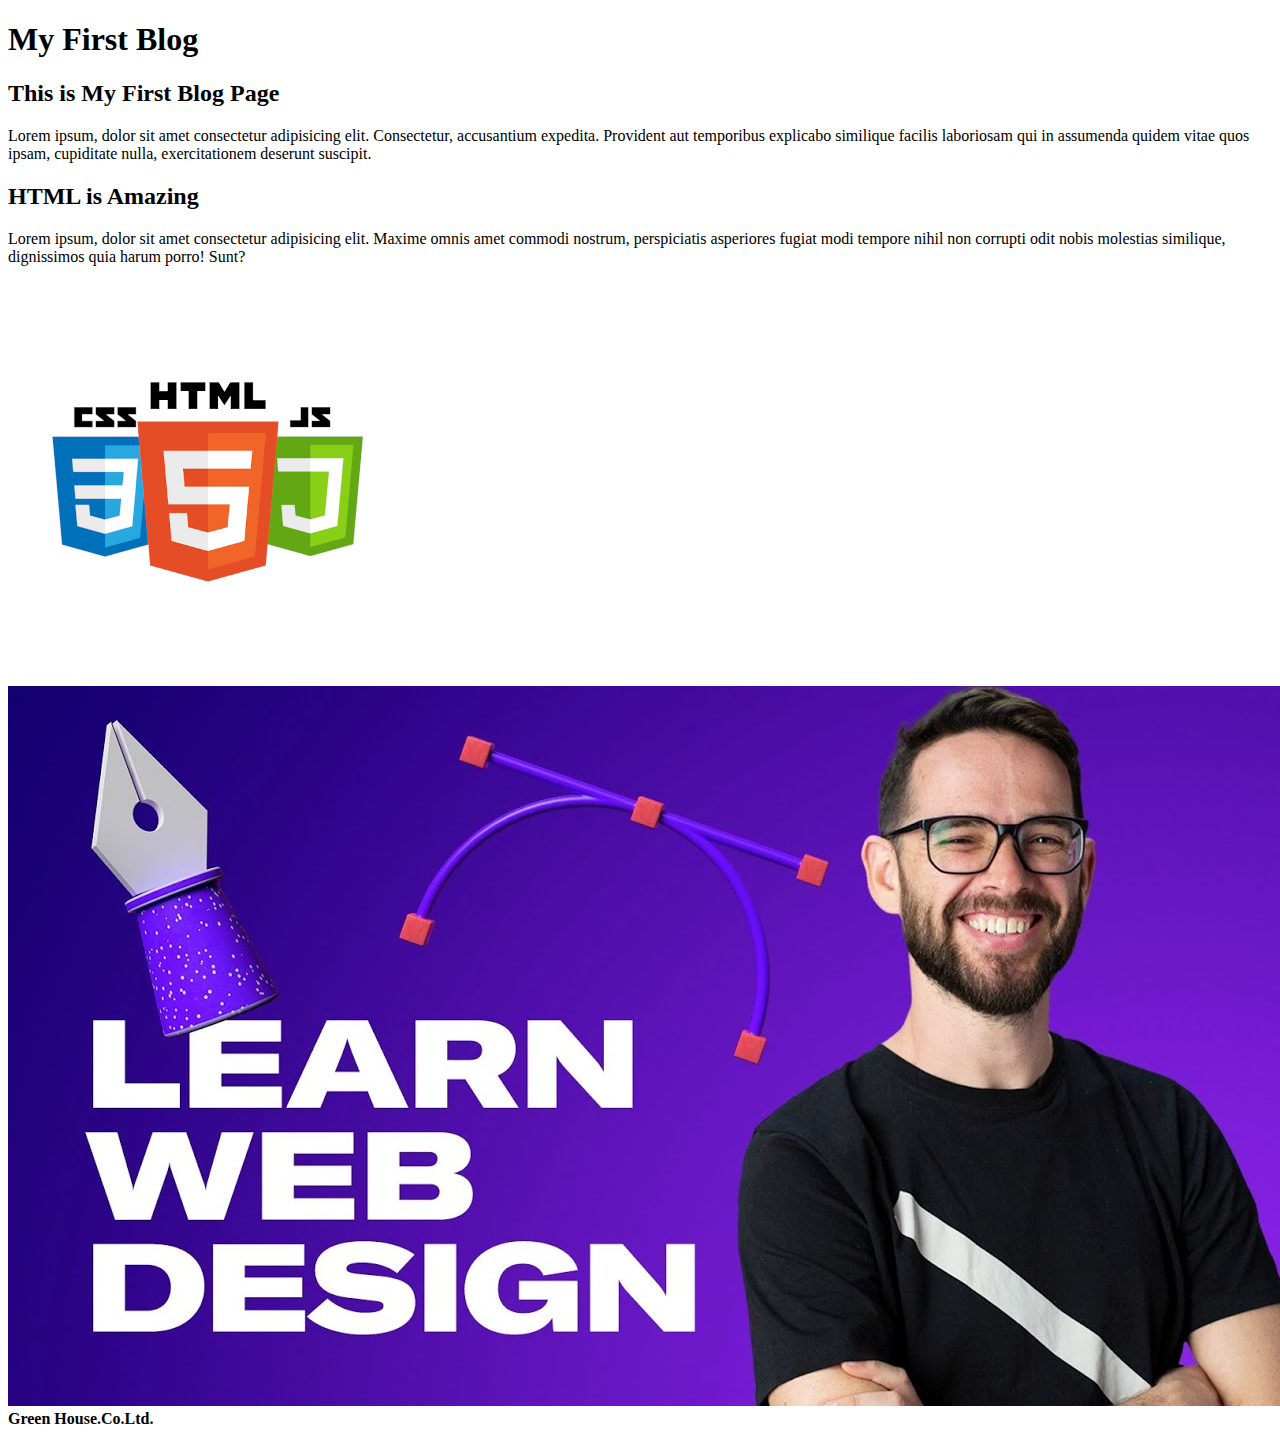
==== web-designBasic/index.html @ f416550b "first commit for web basic" ====
<!DOCTYPE html>
<html lang="en">
  <head>
    <meta charset="UTF-8" />
    <meta http-equiv="X-UA-Compatible" content="IE=edge" />
    <meta name="viewport" content="width=device-width, initial-scale=1.0" />
    <title>Web Design Basic</title>
  </head>
  <body>
    <div class="container">
      <h1>My First Blog</h1>
      <h2>This is My First Blog Page</h2>
      <p>
        Lorem ipsum, dolor sit amet consectetur adipisicing elit. Consectetur,
        accusantium expedita. Provident aut temporibus explicabo similique
        facilis laboriosam qui in assumenda quidem vitae quos ipsam, cupiditate
        nulla, exercitationem deserunt suscipit.
      </p>
      <h2>HTML is Amazing</h2>
      <p>
        Lorem ipsum, dolor sit amet consectetur adipisicing elit. Maxime omnis
        amet commodi nostrum, perspiciatis asperiores fugiat modi tempore nihil
        non corrupti odit nobis molestias similique, dignissimos quia harum
        porro! Sunt?
      </p>
      <img src="html.png" alt="This is HTML Image" />
      <div></div>
      <img src="web-designer.jpg" alt="This is the designer Image" />
      <strong>Green House.Co.Ltd.</strong>
    </div>
  </body>
</html>
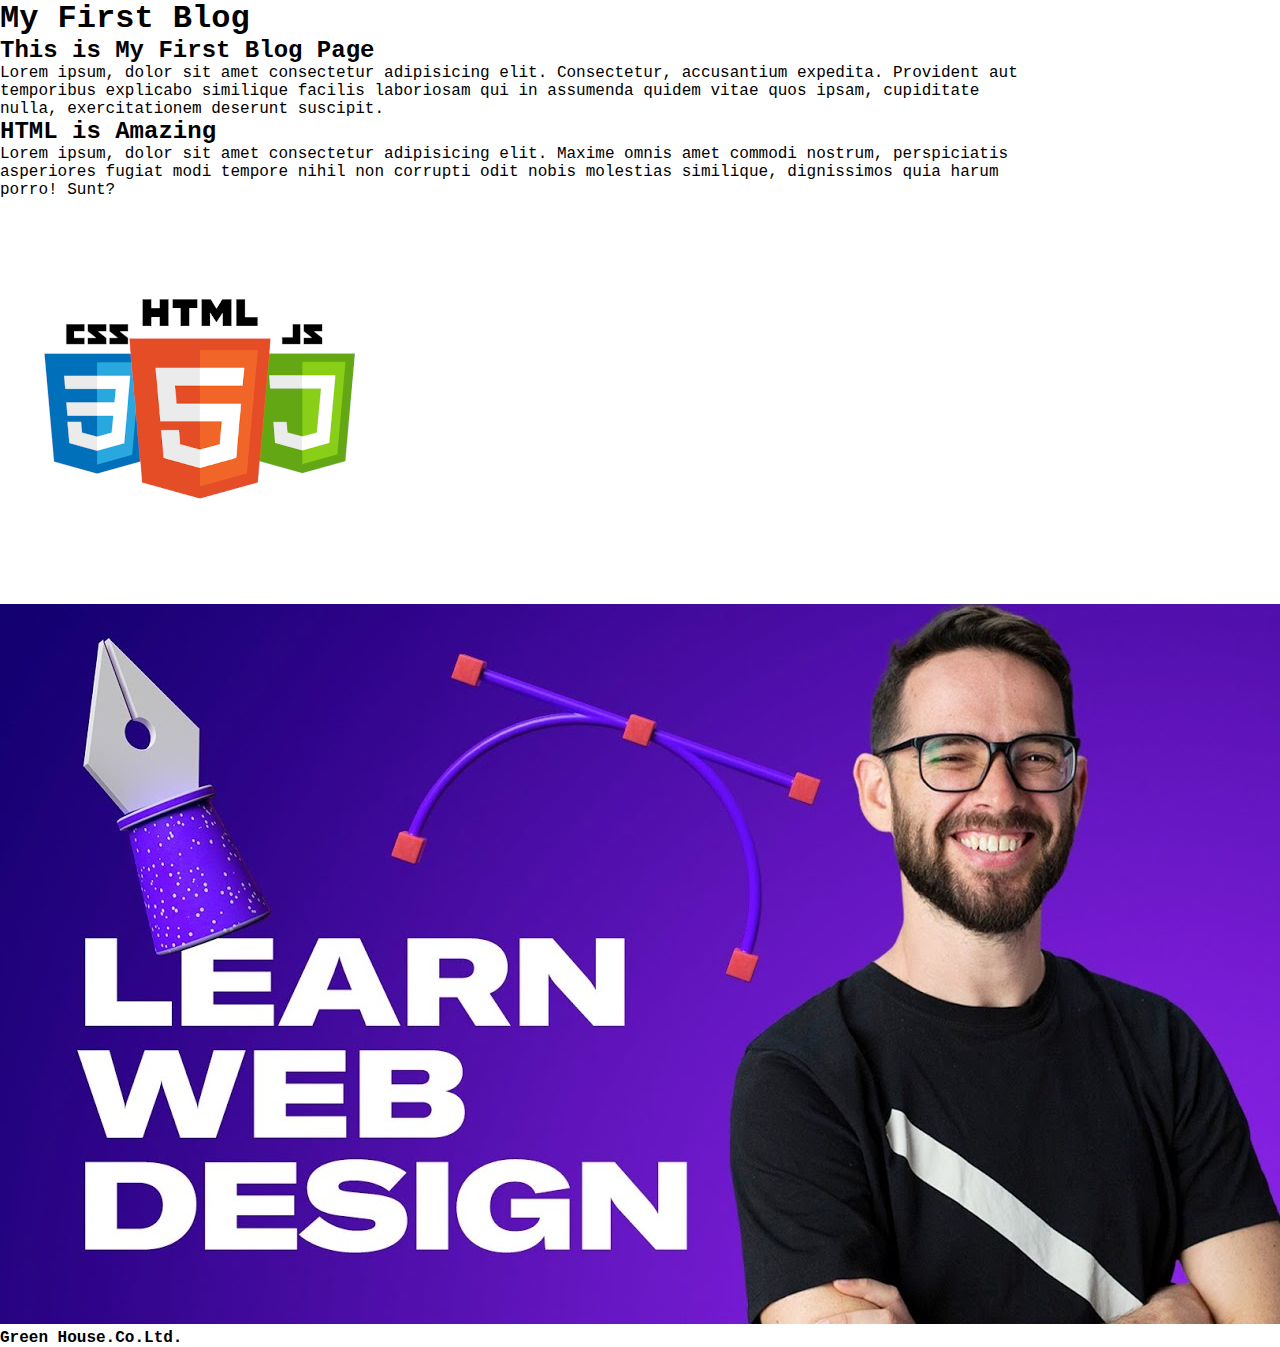
==== commit 2a5455c2: "add first data" ====
--- a/web-designBasic/index.html
+++ b/web-designBasic/index.html
@@ -5,6 +5,7 @@
     <meta http-equiv="X-UA-Compatible" content="IE=edge" />
     <meta name="viewport" content="width=device-width, initial-scale=1.0" />
     <title>Web Design Basic</title>
+    <link rel="stylesheet" href="style.css" />
   </head>
   <body>
     <div class="container">
--- a/web-designBasic/style.css
+++ b/web-designBasic/style.css
@@ -0,0 +1,14 @@
+* {
+  padding: 0;
+  margin: 0;
+  box-sizing: border-box;
+}
+
+body {
+  font-family: "Courier New", Courier, monospace;
+  width: auto;
+}
+
+.container {
+  width: 1040px;
+}
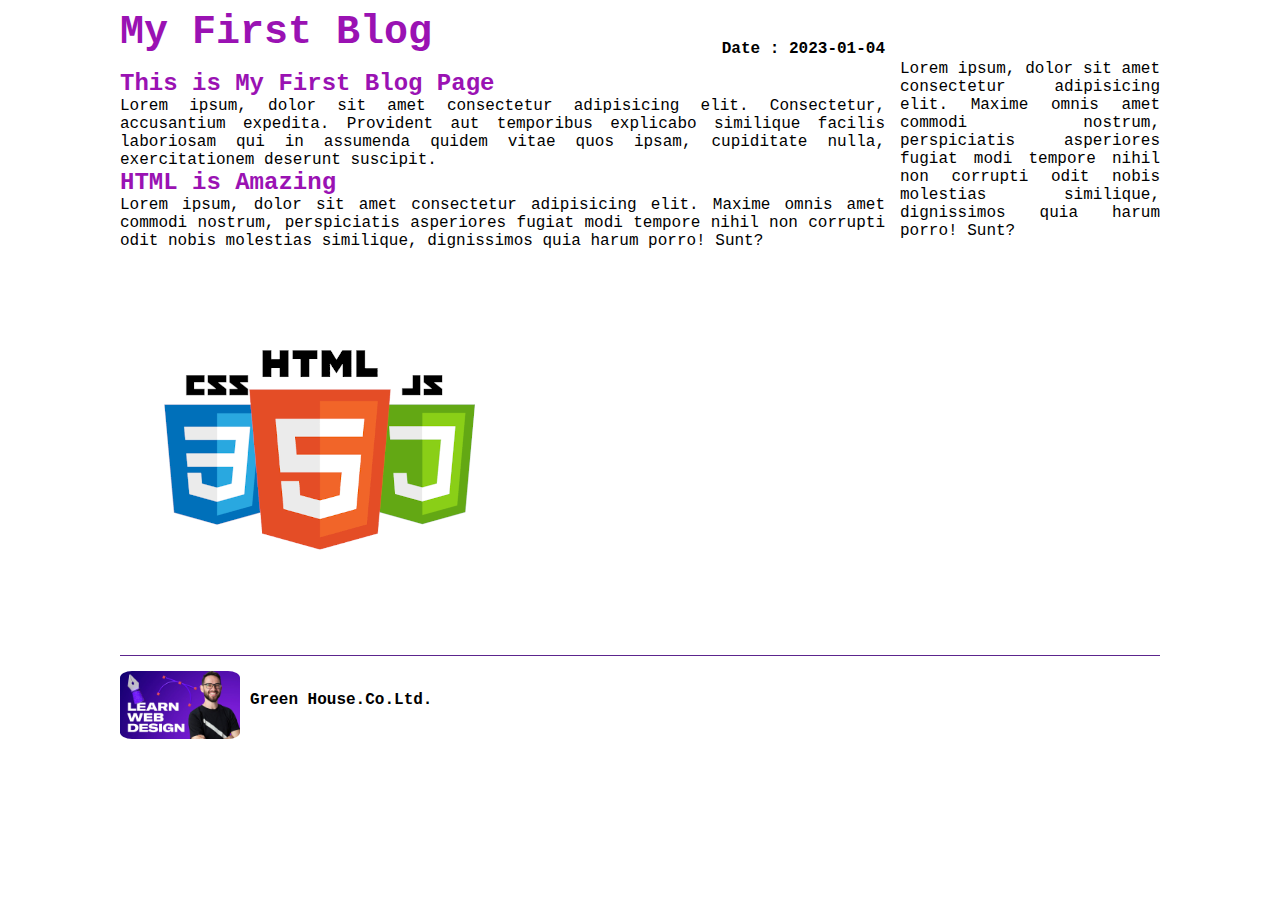
==== commit d87c2540: "web design basic" ====
--- a/web-designBasic/index.html
+++ b/web-designBasic/index.html
@@ -9,25 +9,40 @@
   </head>
   <body>
     <div class="container">
-      <h1>My First Blog</h1>
-      <h2>This is My First Blog Page</h2>
-      <p>
-        Lorem ipsum, dolor sit amet consectetur adipisicing elit. Consectetur,
-        accusantium expedita. Provident aut temporibus explicabo similique
-        facilis laboriosam qui in assumenda quidem vitae quos ipsam, cupiditate
-        nulla, exercitationem deserunt suscipit.
-      </p>
-      <h2>HTML is Amazing</h2>
-      <p>
-        Lorem ipsum, dolor sit amet consectetur adipisicing elit. Maxime omnis
-        amet commodi nostrum, perspiciatis asperiores fugiat modi tempore nihil
-        non corrupti odit nobis molestias similique, dignissimos quia harum
-        porro! Sunt?
-      </p>
-      <img src="html.png" alt="This is HTML Image" />
-      <div></div>
-      <img src="web-designer.jpg" alt="This is the designer Image" />
-      <strong>Green House.Co.Ltd.</strong>
+      <div class="main-content">
+        <h1>My First Blog</h1>
+        <h2>This is My First Blog Page</h2>
+        <p class="date"><strong>Date : 2023-01-04</strong></p>
+        <p>
+          Lorem ipsum, dolor sit amet consectetur adipisicing elit. Consectetur,
+          accusantium expedita. Provident aut temporibus explicabo similique
+          facilis laboriosam qui in assumenda quidem vitae quos ipsam,
+          cupiditate nulla, exercitationem deserunt suscipit.
+        </p>
+        <h2>HTML is Amazing</h2>
+        <p>
+          Lorem ipsum, dolor sit amet consectetur adipisicing elit. Maxime omnis
+          amet commodi nostrum, perspiciatis asperiores fugiat modi tempore
+          nihil non corrupti odit nobis molestias similique, dignissimos quia
+          harum porro! Sunt?
+        </p>
+        <img src="html.png" alt="This is HTML Image" />
+      </div>
+
+      <div class="sub-content">
+        <p>
+          Lorem ipsum, dolor sit amet consectetur adipisicing elit. Maxime omnis
+          amet commodi nostrum, perspiciatis asperiores fugiat modi tempore
+          nihil non corrupti odit nobis molestias similique, dignissimos quia
+          harum porro! Sunt?
+        </p>
+      </div>
+
+      <div class="clearfix"></div>
+      <div class="footer">
+        <img src="web-designer.jpg" alt="This is the designer Image" />
+        <strong class="author-text">Green House.Co.Ltd.</strong>
+      </div>
     </div>
   </body>
 </html>
--- a/web-designBasic/style.css
+++ b/web-designBasic/style.css
@@ -4,11 +4,72 @@
   box-sizing: border-box;
 }
 
+.clearfix::after {
+  content: "";
+  display: table;
+  clear: both;
+}
+
 body {
   font-family: "Courier New", Courier, monospace;
-  width: auto;
+  margin-top: 10px;
+  text-align: justify;
+}
+
+.main-content,
+.sub-content {
+  float: left;
+}
+
+.main-content {
+  width: 75%;
+  padding-right: 15px;
+  position: relative;
+}
+
+.date {
+  position: absolute;
+  top: 30px;
+  right: 0;
+  padding-right: 15px;
+}
+
+.sub-content {
+  width: 25%;
+  margin-top: 50px;
+}
+
+h1,
+h2 {
+  color: #9a12b3;
+}
+
+h1 {
+  font-size: 40px;
+  margin-bottom: 15px;
 }
 
 .container {
   width: 1040px;
+  margin: auto;
 }
+
+.footer {
+  border-top: 1px solid #5c258d;
+  padding-top: 15px;
+  position: relative;
+}
+
+.footer img {
+  width: 120px;
+  height: auto;
+  float: left;
+  border-radius: 10%;
+}
+
+.footer .author-text {
+  float: left;
+  top: 35px;
+  position: absolute;
+  padding-left: 10px;
+}
